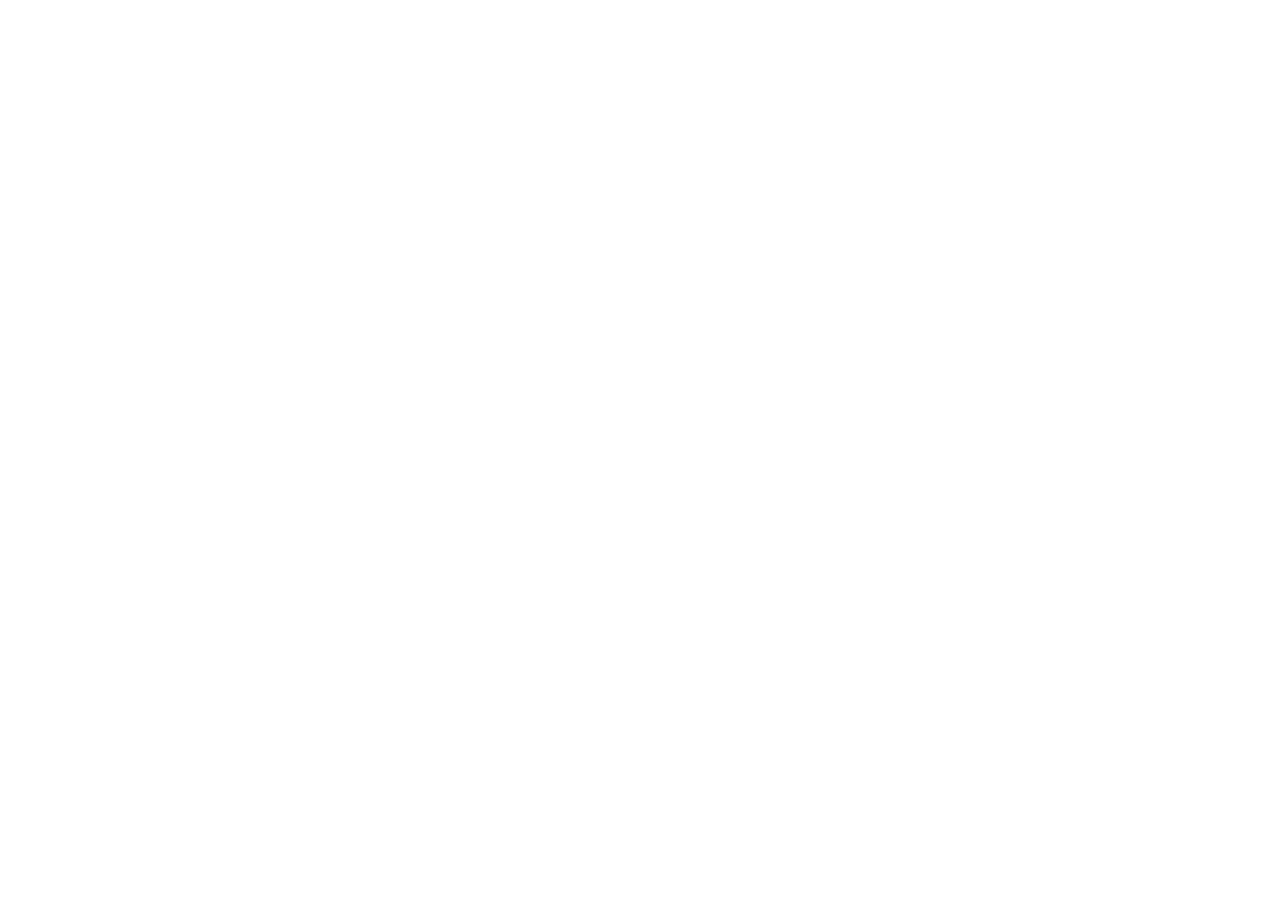
==== July/day6/day6.html @ d7538f5b "first commit" ====
<!DOCTYPE html>
<html lang="en">
  <head>
    <meta charset="UTF-8" />
    <meta name="viewport" content="width=device-width, initial-scale=1.0" />
    <title>Document</title>
  </head>
  <body>
    <script src="js/day6.js"></script>
  </body>
</html>
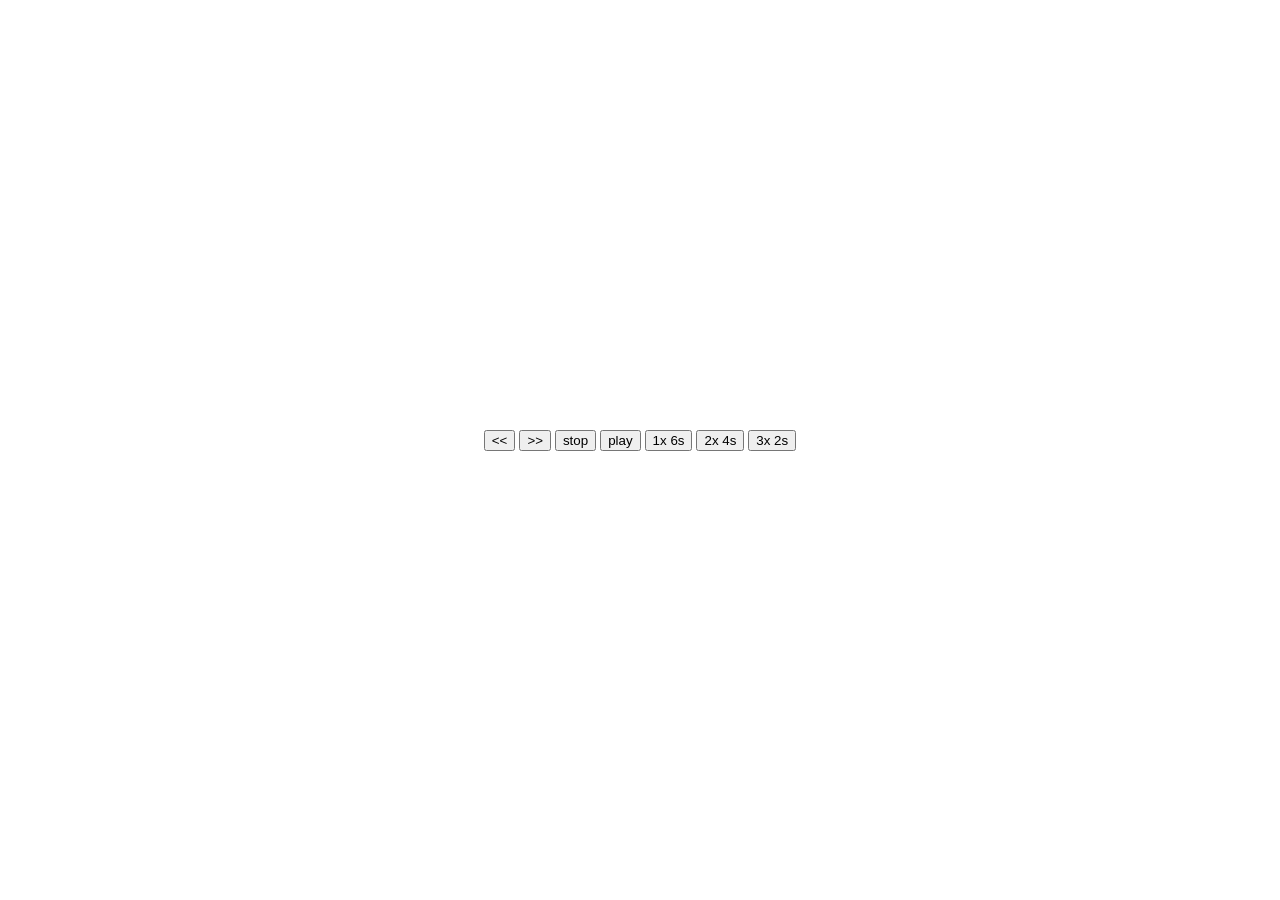
==== commit 44fb7324: "first day in august" ====
--- a/July/day6/day6.html
+++ b/July/day6/day6.html
@@ -4,8 +4,21 @@
     <meta charset="UTF-8" />
     <meta name="viewport" content="width=device-width, initial-scale=1.0" />
     <title>Document</title>
+    <link rel="stylesheet" href="css/day6.css" />
   </head>
   <body>
+    <div id="imageSliderContainer">
+      <img src="" id="imageSlider" alt="" />
+      <p id="imageTitle"></p>
+    </div>
+    <input type="button" value="<<" id="previousButton" />
+    <input type="button" value=">>" id="nextButton" />
+    <input type="button" value="stop" id="stopButton" />
+    <input type="button" value="play" id="playButton" />
+    <input type="button" value="1x 6s" id="speed1Button" />
+    <input type="button" value="2x 4s" id="speed2Button" />
+    <input type="button" value="3x 2s" id="speed3Button" />
     <script src="js/day6.js"></script>
+    <script src="js/handleCookies.js"></script>
   </body>
 </html>
--- a/July/day6/css/day6.css
+++ b/July/day6/css/day6.css
@@ -0,0 +1,27 @@
+body {
+  text-align: center;
+  margin: 0;
+  padding: 0;
+}
+
+#imageSliderContainer {
+  align-items: end;
+  justify-content: center;
+  display: flex;
+  margin-bottom: 30px;
+  margin-top: 100px;
+}
+#imageSlider {
+  height: 300px;
+}
+#imageTitle {
+  align-items: center;
+  justify-content: center;
+  display: flex;
+  background-color: rgba(0, 0, 0, 0.5);
+  color: white;
+  position: absolute;
+  padding: 0 20px;
+  margin: 0;
+  width: 400px;
+}
